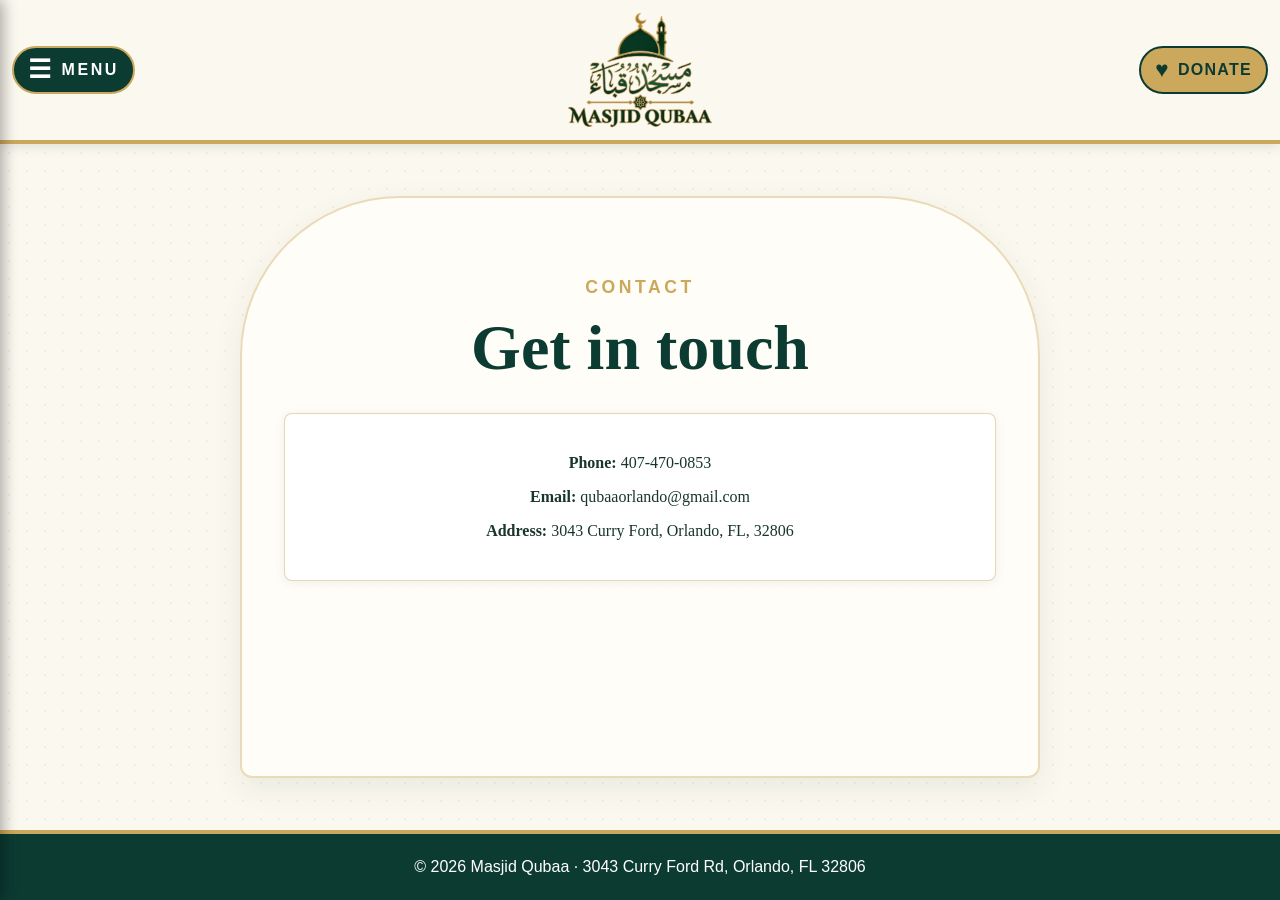
==== contact.html @ 7158a0ac "Add files via upload" ====
<!DOCTYPE html>
<html lang="en">
<head>
  <meta charset="UTF-8">
  <meta name="viewport" content="width=device-width, initial-scale=1.0">
  <title>Masjid Qubaa</title>
  <link rel="stylesheet" href="style.css">
</head>

<body>
  <header>
    
    <button class="menu-button" id="menuButton" aria-label="Open menu">
      <span class="menu-icon">☰</span>
      <span class="menu-text">MENU</span>
    </button>
    
    <a href="index.html">
     <img class="header-logo" src="masjid-qubaa-new-logo.png" alt="Masjid Qubaa">
    </a>
   
    <a class="donate-button"
     href="https://www.zeffy.com/en-US/donation-form/donation-for-masjid-qubaa"
     target="_blank" rel="noopener">
      <span class="donate-icon">♥</span>
      <span class="donate-text">DONATE</span>
    </a>
  </header>

  <nav id="sideMenu" class="side-menu">
    <button class="close-button" id="closeButton">×</button>
    <a href="index.html">Home</a>
    <a href="services.html">Services</a>
    <a href="events.html">Events</a>
    <a href="prayer-times.html">Prayer Times</a>
    <a href="https://www.zeffy.com/en-US/donation-form/donation-for-masjid-qubaa" target="_blank" rel="noopener">Donation</a>
    <a href="contact.html">Contact</a>
  </nav>
 


  <div id="overlay" class="overlay"></div>

  <main class="page-content">
    <p class="eyebrow">CONTACT</p>
    <h2>Get in touch</h2>

    <div class="card">
      <p><strong>Phone:</strong> 407-470-0853</p>
      <p><strong>Email:</strong> qubaaorlando@gmail.com </p>
      <p><strong>Address:</strong> 3043 Curry Ford, Orlando, FL, 32806</p>
    </div>
  </main>

  <footer>© 2026 Masjid Qubaa · 3043 Curry Ford Rd, Orlando, FL 32806</footer>

  <script src="script.js"></script>
</body>
</html>
---- style.css ----
/* Change these colors to update the whole website */
:root {
  --green: #0c3b32;
  --green-light: #176653;
  --gold: #cba85c;
  --cream: #fbf8ef;
  --text: #19352d;
}

* {
  box-sizing: border-box;
}

body {
  margin: 0;
  min-height: 100vh;
  display: flex;
  flex-direction: column;
  font-family: Georgia, "Times New Roman", serif;
  color: var(--text);
  background-color: var(--cream);

  /* Small repeating gold pattern */
  background-image: radial-gradient(#cba85c22 1px, transparent 1px);
  background-size: 18px 18px;
}

header {
  position: relative;
  display: flex;
  align-items: center;
  justify-content: center;
  padding: 10px 16px;
  background: var(--cream);
  border-bottom: 4px solid var(--gold);
  box-shadow: 0 2px 12px #0c3b3220;
}

/* for the donation box on each page */
header .donate-button {
  position: absolute;
  right: 12px;
  top: 50%;
  transform: translateY(-50%);

  display: flex;
  align-items: center;
  gap: 8px;
  min-height: 48px;
  padding: 8px 14px;
  border: 2px solid var(--green);
  border-radius: 999px;
  background: var(--gold);
  color: var(--green);
  font-family: Arial, sans-serif;
  font-weight: bold;
  letter-spacing: 0.08em;
  text-decoration: none;
}

header .donate-button:hover {
  background: #d9b96f;
}

.donate-icon {
  font-size: 1.4rem;
  line-height: 1;
}

.donate-text {
  font-size: 1rem;
}

/* Menu button stays on the left; logo is centered */
header .menu-button {
  position: absolute;
  left: 12px;
  top: 50%;
  transform: translateY(-50%);
  display: flex;
  align-items: center;
  gap: 8px;
  min-height: 48px;            /* big, easy tap target */
  padding: 8px 14px;
  border: 2px solid var(--gold);
  border-radius: 999px;
  background: var(--green);
  color: white;
  font-family: Arial, sans-serif;
  font-weight: bold;
  letter-spacing: 0.08em;

  animation: menu-pulse 1.6s ease-in-out 3;
}

@keyframes menu-pulse {
  0%, 100% { box-shadow: 0 0 0 0 #cba85c00; }
  50%      { box-shadow: 0 0 0 10px #cba85c66; }
}

header .menu-button:hover {
  background: var(--green-light);
}

.menu-icon {
  font-size: 1.6rem;
  line-height: 1;
}

.menu-text {
  font-size: 1rem;
}

.header-logo {
  display: block;
  height: 120px;      /* change this to resize the logo */
  width: auto;
}

@media (max-width: 600px) {
  .header-logo { height: 65px; }
}

/* Very small phones: keep the labels but shrink slightly.
   (This block must stay BELOW the .header-logo rules above to work.) */
@media (max-width: 400px) {
  header .menu-button,
  header .donate-button { padding: 6px 10px; gap: 5px; }

  .menu-text,
  .donate-text { font-size: 0.8rem; }

  .header-logo { height: 48px; }
}

h1 {
  margin: 0;
  font-size: 1.35rem;
  letter-spacing: 0.04em;
}

h2 {
  font-size: clamp(2.2rem, 6vw, 4rem);
  margin: 8px 0 16px;
  color: var(--green);
}

h3 {
  margin-top: 0;
  color: var(--green);
}

.menu-button,
.close-button {
  border: 0;
  cursor: pointer;
  color: white;
  background: transparent;
  font-size: 2rem;
  line-height: 1;
}

/* Side menu */
.side-menu {
  position: fixed;
  z-index: 2;
  top: 0;
  left: 0;
  width: 285px;
  height: 100%;
  padding: 22px;
  background: var(--green);
  box-shadow: 3px 0 14px #0005;
  transform: translateX(-100%);
  transition: transform 0.25s ease;
}

/* JavaScript adds this class to open the menu */
.side-menu.open {
  transform: translateX(0);
}

.close-button {
  float: right;
  color: var(--gold);
}

.side-menu a {
  clear: both;
  display: block;
  padding: 16px 8px;
  border-bottom: 1px solid #ffffff33;
  color: white;
  font-weight: bold;
  text-decoration: none;
}

.side-menu a:hover {
  padding-left: 16px;
  color: var(--gold);
  transition: 0.2s;
}

/* Dark area behind the open menu */
.overlay {
  position: fixed;
  inset: 0;
  z-index: 1;
  display: none;
  background: #001a14aa;
}

.overlay.show {
  display: block;
}

main {
  flex: 1;
}

/* Rounded top creates a simple arch shape */
.hero,
.page-content {
  overflow: hidden;
  border: 2px solid #cba85c66;
  border-radius: 160px 160px 12px 12px;
  background: #fffdf8e8;
  box-shadow: 0 10px 30px #0c3b3214;

  width: min(800px, calc(100% - 48px));
  margin: 52px auto;
  padding: 75px 42px 48px;
  text-align: center;
}

.hero {
  max-width: 850px;
  margin: 68px auto;
  padding: 95px 28px 80px;
  text-align: center;
}

.eyebrow {
  margin: 0;
  color: var(--gold);
  font-family: Arial, sans-serif;
  font-size: 0.75rem;
  font-weight: bold;
  letter-spacing: 0.2em;
}

.hero p:not(.eyebrow),
.page-content > p {
  line-height: 1.7;
  font-size: 1.1rem;
}

.button {
  display: inline-block;
  margin-top: 14px;
  padding: 14px 22px;
  border: 1px solid var(--gold);
  border-radius: 4px;
  color: white;
  background: var(--green);
  font-family: Arial, sans-serif;
  font-weight: bold;
  text-decoration: none;
}

.button:hover {
  background: var(--green-light);
}

.card,
table {
  width: 100%;
  margin-top: 28px;
  padding: 24px;
  border: 1px solid #cba85c77;
  border-radius: 8px;
  background: white;
  box-shadow: 0 2px 12px #00000010;
}

table {
  padding: 0;
  border-collapse: collapse;
  overflow: hidden;
}

th,
td {
  padding: 15px 20px;
  text-align: left;
  border-bottom: 1px solid #e8e0cf;
}

th {
  color: white;
  background: var(--green);
}

footer {
  padding: 24px;
  border-top: 4px solid var(--gold);
  color: white;
  background: var(--green);
  font-family: Arial, sans-serif;
  text-align: center;
}

footer p {
  margin: 0;
}

/* Smaller spacing on phones */
@media (max-width: 600px) {
  .hero {
    margin: 35px auto;   /* auto keeps the card centered on phones */
    padding: 75px 22px 55px;
  }
}

/* Modern Arabic greeting panel */
.islamic-greeting {
  display: flex;
  align-items: center;
  justify-content: center;
  gap: 12px;
  margin: 0 auto 28px;
  padding: 18px;
  border-top: 2px solid #0c3b32;
  border-bottom: 2px solid #0c3b32;
  animation: greeting-appears 1.4s ease-out both;
}

.hero .islamic-greeting .arabic-greeting {
  margin: 0;
  color: var(--green);
  font-size: 26px;
  font-weight: bold;
  line-height: 1.5;
}

.hero .islamic-greeting .english-greeting {
  margin: 2px 0 0;
  color: var(--gold);
  font-family: Arial, sans-serif;
  font-size: 24px;
  font-style: italic;
}

/* The greeting slides down gently when the page opens */
@keyframes greeting-appears {
  from {
    opacity: 0;
    transform: translateY(-20px);
  }

  to {
    opacity: 1;
    transform: translateY(0);
  }
}

/* Events page */
.event-list {
  display: grid;
  gap: 34px;
  margin-top: 34px;
}

.event-card {
  overflow: hidden;
  border: 1px solid #dce7e2;
  border-radius: 16px;
  background: white;
  box-shadow: 0 8px 22px #0b3d350b;
}

.event-copy {
  padding: 26px 26px 20px;
  text-align: left;
}

.event-copy h3 {
  margin: 7px 0 10px;
  font-size: 1.55rem;
}

.event-copy p:last-child {
  margin: 0;
  line-height: 1.65;
}

.event-label {
  margin: 0;
  color: var(--gold);
  font-size: 0.72rem;
  font-weight: bold;
  letter-spacing: 0.15em;
}

/* Width: 100% makes the flyers resize on phones */
.event-image {
  display: block;
  width: 100%;
  max-width: 640px;
  height: auto;
  margin: 0 auto;
}

.event-button {
  display: inline-block;
  margin-top: 17px;
  padding: 11px 14px;
  border-radius: 8px;
  color: white;
  background: var(--green);
  font-family: Arial, sans-serif;
  font-size: 0.9rem;
  font-weight: bold;
  text-decoration: none;
}

.event-button:hover {
  background: var(--green-light);
}

/* Mixlr buttons now appear one under the other */
.mixlr-buttons {
  display: grid;
  grid-template-columns: 1fr;
  gap: 12px;
  margin-top: 12px;
}

.mixlr-buttons .event-button {
  width: fit-content;
  margin-top: 0;
  text-align: center;
}

@media (max-width: 600px) {
  .mixlr-buttons {
    grid-template-columns: 1fr;
  }
}

/* Services page */
.service-list {
  display: grid;
  gap: 34px;
  margin-top: 34px;
}

.service-card {
  overflow: hidden;
  border: 1px solid #dce7e2;
  border-radius: 16px;
  background: white;
  box-shadow: 0 8px 22px #0b3d350b;
}

.service-copy {
  padding: 26px 26px 20px;
  text-align: left;
}

.service-copy h3 {
  margin: 7px 0 10px;
  font-size: 1.55rem;
}

.service-copy p:last-child {
  margin: 0;
  line-height: 1.65;
}

.service-label {
  margin: 0;
  color: var(--gold);
  font-size: 0.72rem;
  font-weight: bold;
  letter-spacing: 0.15em;
}

/* Image resizes automatically on phones */
.service-image {
  display: block;
  width: 100%;
  max-width: 640px;
  height: auto;
  margin: 0 auto;
}

/* ===================================================== */
/* HOME PAGE (index.html)                                */
/* ===================================================== */

.hero-actions {
  display: flex;
  flex-wrap: wrap;
  justify-content: center;
  gap: 12px;
  margin-top: 18px;
}

.hero-actions .button {
  margin-top: 0;
}

.button.gold {
  color: var(--green);
  background: var(--gold);
  border-color: var(--green);
}

.button.gold:hover {
  background: #d9b96f;
}

/* Generic section */
.section {
  width: min(1000px, calc(100% - 32px));
  margin: 64px auto;
  text-align: center;
  animation: rise 0.9s ease-out both;
}

.section h2 {
  margin: 8px 0 10px;
  font-size: clamp(1.8rem, 4.5vw, 2.6rem);
}

/* Gold line with a star in the middle */
.divider {
  display: flex;
  align-items: center;
  gap: 14px;
  width: min(260px, 70%);
  margin: 0 auto 30px;
  color: var(--gold);
}

.divider::before,
.divider::after {
  content: "";
  flex: 1;
  height: 2px;
  background: linear-gradient(90deg, transparent, var(--gold));
}

.divider::after {
  transform: scaleX(-1);
}

.text-link {
  display: inline-block;
  margin-top: 16px;
  color: var(--green-light);
  font-family: Arial, sans-serif;
  font-weight: bold;
  text-decoration: none;
}

.text-link:hover {
  color: var(--gold);
}

/* Prayer widget */
.widget-card {
  padding: 12px;
  border: 1px solid #cba85c77;
  border-radius: 16px;
  background: white;
  box-shadow: 0 8px 22px #0b3d350b;
}

.prayer-widget {
  display: block;
  width: 100%;
  height: 460px;   /* adjust if the widget looks cut off */
  border: 0;
  border-radius: 10px;
}

/* Quick link cards */
.quick-grid {
  display: grid;
  grid-template-columns: repeat(4, 1fr);
  gap: 18px;
}

.quick-card {
  padding: 28px 16px;
  border: 1px solid #cba85c77;
  border-radius: 16px;
  color: var(--text);
  background: white;
  box-shadow: 0 4px 14px #0b3d3510;
  text-decoration: none;
  transition: transform 0.2s, box-shadow 0.2s, border-color 0.2s;
}

.quick-card:hover {
  transform: translateY(-5px);
  border-color: var(--gold);
  box-shadow: 0 12px 26px #0b3d3524;
}

.quick-icon {
  display: block;
  margin-bottom: 8px;
  font-size: 2.2rem;
}

.quick-card h3 {
  margin: 0 0 6px;
}

.quick-card p {
  margin: 0;
  font-family: Arial, sans-serif;
  font-size: 0.9rem;
  line-height: 1.5;
}

/* Weekly highlight cards */
.info-grid {
  display: grid;
  grid-template-columns: repeat(3, 1fr);
  gap: 20px;
}

.info-card {
  padding: 28px 22px;
  border: 1px solid #dce7e2;
  border-top: 4px solid var(--gold);
  border-radius: 16px;
  background: white;
  box-shadow: 0 8px 22px #0b3d350b;
}

.info-card h3 {
  margin: 8px 0 10px;
  font-size: 1.4rem;
}

.info-card p:not(.event-label) {
  margin: 0;
  line-height: 1.6;
}

/* Verse band */
.verse {
  width: min(900px, calc(100% - 32px));
  margin: 64px auto;
  padding: 52px 28px;
  border: 2px solid var(--gold);
  border-radius: 12px 12px 120px 120px;
  color: white;
  background:
    radial-gradient(circle at 50% 0%, #176653, transparent 70%),
    var(--green);
  text-align: center;
  box-shadow: 0 10px 30px #0c3b3230;
}

.verse-text {
  margin: 0 auto;
  max-width: 640px;
  font-size: clamp(1.3rem, 3.5vw, 1.9rem);
  font-style: italic;
  line-height: 1.5;
}

.verse-ref {
  margin: 16px 0 0;
  color: var(--gold);
  font-family: Arial, sans-serif;
  font-weight: bold;
  letter-spacing: 0.12em;
}

/* Donation banner */
.donate-banner {
  width: min(1000px, calc(100% - 32px));
  margin: 64px auto;
  padding: 52px 28px;
  border: 2px solid #cba85c88;
  border-radius: 16px;
  background:
    linear-gradient(135deg, #cba85c33, #fffdf8 60%),
    white;
  text-align: center;
  box-shadow: 0 8px 22px #0b3d350b;
}

.donate-banner h2 {
  margin: 8px 0 12px;
  font-size: clamp(1.8rem, 4.5vw, 2.6rem);
}

.donate-banner p:not(.eyebrow) {
  max-width: 560px;
  margin: 0 auto 10px;
  line-height: 1.7;
}

/* Visit section */
.visit-grid {
  display: grid;
  grid-template-columns: 1fr 1.4fr;
  gap: 20px;
  align-items: stretch;
}

.visit-card {
  padding: 28px 24px;
  border: 1px solid #cba85c77;
  border-radius: 16px;
  background: white;
  box-shadow: 0 8px 22px #0b3d350b;
  text-align: left;
}

.visit-card h3 {
  font-size: 1.5rem;
}

.visit-card p {
  line-height: 1.6;
}

.visit-card a:not(.button) {
  color: var(--green-light);
  font-weight: bold;
}

.map {
  width: 100%;
  min-height: 320px;
  border: 2px solid #cba85c77;
  border-radius: 16px;
}

/* Fade-up when sections come into view on page load */
@keyframes rise {
  from { opacity: 0; transform: translateY(24px); }
  to   { opacity: 1; transform: translateY(0); }
}

@media (prefers-reduced-motion: reduce) {
  .section { animation: none; }
  .quick-card { transition: none; }
}

/* Tablets and phones */
@media (max-width: 800px) {
  .quick-grid { grid-template-columns: repeat(2, 1fr); }
  .info-grid { grid-template-columns: 1fr; }
  .visit-grid { grid-template-columns: 1fr; }
  .map { min-height: 280px; }
}

@media (max-width: 400px) {
  .quick-grid { grid-template-columns: 1fr; }
}
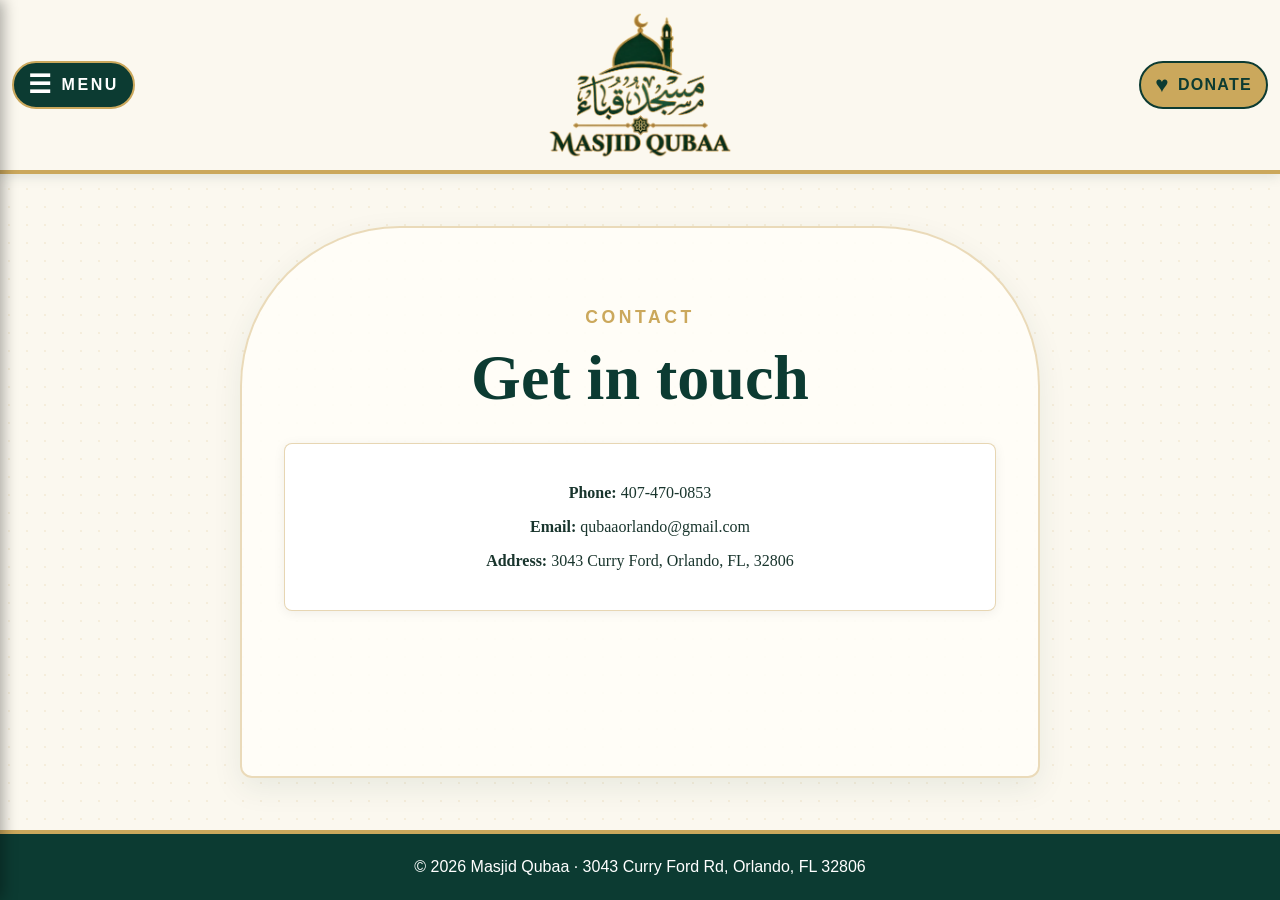
==== commit 854f034d: "Fix HTML formatting and structure in contact.html" ====
--- a/contact.html
+++ b/contact.html
@@ -30,7 +30,7 @@
   <nav id="sideMenu" class="side-menu">
     <button class="close-button" id="closeButton">×</button>
     <a href="index.html">Home</a>
-    <a href="services.html">Services</a>
+    
     <a href="events.html">Events</a>
     <a href="prayer-times.html">Prayer Times</a>
     <a href="https://www.zeffy.com/en-US/donation-form/donation-for-masjid-qubaa" target="_blank" rel="noopener">Donation</a>
@@ -56,4 +56,4 @@
 
   <script src="script.js"></script>
 </body>
-</html>+</html>
--- a/style.css
+++ b/style.css
@@ -9,6 +9,11 @@
 
 * {
   box-sizing: border-box;
+}
+
+html {
+  color-scheme: light;
+  -webkit-text-size-adjust: 100%;
 }
 
 body {
@@ -113,12 +118,15 @@
 
 .header-logo {
   display: block;
-  height: 120px;      /* change this to resize the logo */
+  height: 150px;      /* change this to resize the logo */
   width: auto;
 }
 
 @media (max-width: 600px) {
-  .header-logo { height: 65px; }
+  .header-logo {
+    height: 90px;
+    width: auto;
+  }
 }
 
 /* Very small phones: keep the labels but shrink slightly.
@@ -767,4 +775,132 @@
 
 @media (max-width: 400px) {
   .quick-grid { grid-template-columns: 1fr; }
-}+}
+
+
+/* Who Are We? statement on the home page */
+.beliefs-card {
+  max-width: 760px;
+  margin: 30px auto 0;
+  padding: 28px;
+  border: 1px solid #cba85c99;
+  border-top: 5px solid var(--gold);
+  border-radius: 18px;
+  background: linear-gradient(135deg, #fffdf8, #ffffff);
+  box-shadow: 0 14px 30px #0b3d3514;
+  text-align: left;
+}
+
+.beliefs-heading {
+  margin-bottom: 22px;
+  text-align: center;
+}
+
+.beliefs-kicker {
+  margin: 0 0 8px;
+  color: var(--gold);
+  font-family: Arial, sans-serif;
+  font-size: 0.72rem;
+  font-weight: bold;
+  letter-spacing: 0.18em;
+}
+
+.beliefs-card h3 {
+  margin: 0;
+  color: var(--green);
+  font-size: clamp(1.6rem, 4vw, 2.1rem);
+}
+
+.beliefs-divider {
+  width: 76px;
+  height: 3px;
+  margin: 16px auto 0;
+  border-radius: 99px;
+  background: linear-gradient(
+    90deg,
+    transparent,
+    var(--gold),
+    transparent
+  );
+}
+
+.beliefs-card > p {
+  margin: 0 0 16px;
+  line-height: 1.7;
+}
+
+.beliefs-card .beliefs-lead {
+  color: var(--green);
+  font-size: 1.12rem;
+  font-weight: bold;
+}
+
+.beliefs-card .beliefs-conclusion {
+  padding: 18px 20px;
+  border-radius: 10px;
+  background: #0c3b32;
+  color: white;
+}
+
+.beliefs-list {
+  display: grid;
+  gap: 12px;
+  margin: 22px 0;
+  padding: 0;
+  list-style: none;
+}
+
+.beliefs-list li {
+  position: relative;
+  padding: 14px 16px 14px 38px;
+  border-left: 3px solid var(--gold);
+  border-radius: 0 8px 8px 0;
+  background: #fbf8ef;
+  line-height: 1.65;
+}
+
+.beliefs-list li::before {
+  position: absolute;
+  top: 16px;
+  left: 16px;
+  width: 9px;
+  height: 9px;
+  border-radius: 50%;
+  background: var(--gold);
+  content: "";
+}
+
+.beliefs-card .beliefs-source {
+  margin-bottom: 0;
+  color: #52665f;
+  font-size: 0.9rem;
+  font-style: italic;
+}
+
+/* Phone-friendly spacing */
+@media (max-width: 600px) {
+  .beliefs-card {
+    padding: 22px 18px;
+  }
+
+  .beliefs-list li {
+    padding-left: 34px;
+  }
+}
+
+
+/* Vertical Mawaqit prayer-times display */
+.mobile-prayer-widget {
+  display: block;
+  width: 100%;
+  height: 700px;
+  border: 0;
+  border-radius: 10px;
+}
+
+/* Taller on phones so all prayer times remain visible */
+@media (max-width: 600px) {
+  .mobile-prayer-widget {
+    height: 790px;
+  }
+}
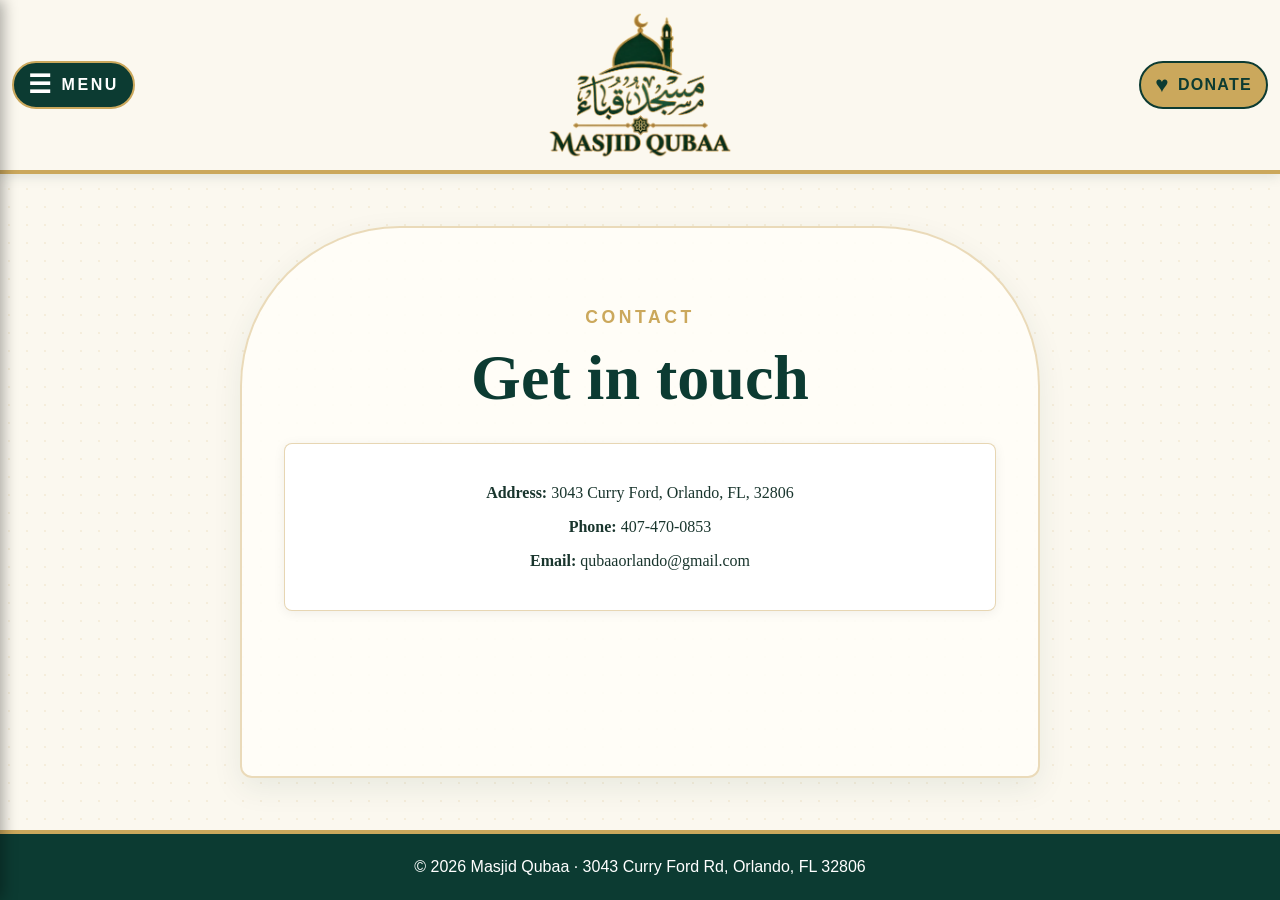
==== commit e6f017f1: "Fix formatting issues in contact.html" ====
--- a/contact.html
+++ b/contact.html
@@ -46,9 +46,10 @@
     <h2>Get in touch</h2>
 
     <div class="card">
+     
+      <p><strong>Address:</strong> 3043 Curry Ford, Orlando, FL, 32806</p>
       <p><strong>Phone:</strong> 407-470-0853</p>
       <p><strong>Email:</strong> qubaaorlando@gmail.com </p>
-      <p><strong>Address:</strong> 3043 Curry Ford, Orlando, FL, 32806</p>
     </div>
   </main>
 
--- a/style.css
+++ b/style.css
@@ -904,3 +904,12 @@
     height: 790px;
   }
 }
+
+/* Reduces the gap between the Mawaqit widget and prayer information */
+.prayer-times-section {
+  margin-bottom: 24px;
+}
+
+.prayer-services-section {
+  margin-top: 24px;
+}
